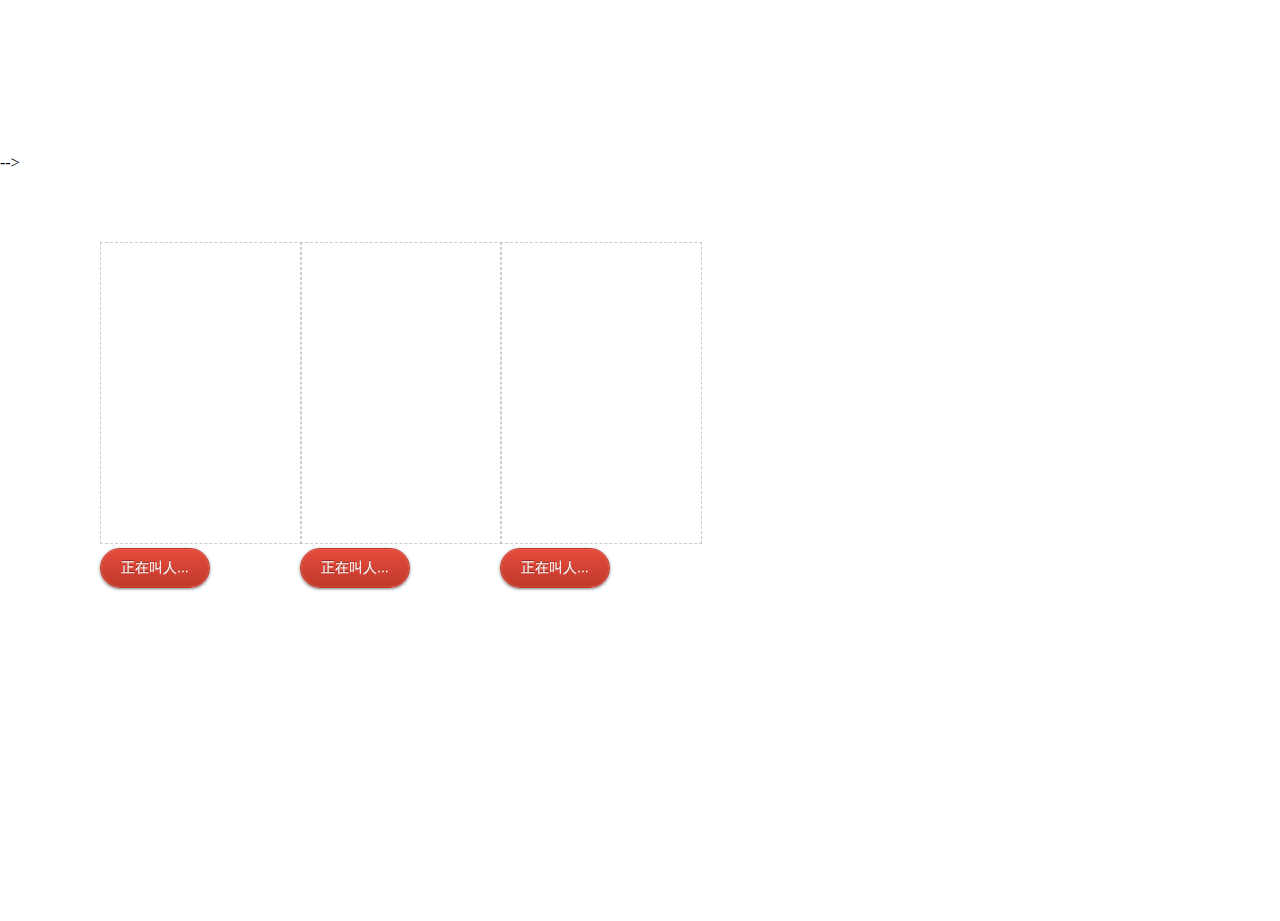
==== sample.html @ 3557ce73 "重构" ====
<!DOCTYPE html>
<html>

<head>
    <meta charset="UTF-8">
    <title>Live2D SampleApp1</title>
    </meta>

    <meta name="viewport" content="width=device-width, initial-scale=0.5, minimum-scale=1.0, maximum-scale=4.0">
    </meta>

    <script src="//apps.bdimg.com/libs/jquery/1.10.2/jquery.min.js"></script>
    <script src="//apps.bdimg.com/libs/jqueryui/1.10.4/jquery-ui.min.js"></script>
    <link rel="stylesheet" type="text/css" href="new/tips/tips.css">
    <script async src="new/tips/tips.js"></script>
    <script src="new/JsManager.js"></script>
    <script>
        $(function()
        {
            $(".drag").draggable(
            {
                containment: document.body
            });
        });
    </script>
    <style>
        html,
        body {
            oveflow: hidden;
            height: 100%;
        }

        body {
            margin: 0px;
            padding: 0px;
        }

        .drag {
            position: fixed;
            width: 200px;
            height: 300px;
            top: 200px;
        }

        #drag_2 {
            left: 100px;
        }

        #drag_3 {
            left: 300px;
        }

        #drag_4 {
            left: 500px;
        }

        #drag_5 {
            right: 100px;
        }

        #drag_6 {
            right: 300px;
        }

        #drag_7 {
            right: 500px;
        }

        .glcanvas {
            /*
                position: absolute;
                top: 50%;
                left: 50%;
                transform: translate(-50%, -50%);
                */
            background-size: 150%;
            background-position: 50% 50%;
            /*
                background-image: url(assets/image/back_class_normal.png);
                */
            z-index: 0;
            bottom: 0px;
            right: 0px;
            position: relative;
        }

        .btnChange {
            z-index: 2;
            left: 30px;
            bottom: 0px;
            position: relative;
        }

        button {
            font-family: Arial, Helvetica, sans-serif;
            font-size: 14px;
            color: #ffffff;
            padding: 10px 20px;
            -moz-border-radius: 30px;
            -webkit-border-radius: 30px;
            border-radius: 30px;
            -moz-box-shadow:
                0px 1px 3px rgba(0, 0, 0, 0.5),
                inset 0px 0px 1px rgba(255, 255, 255, 0.7);
            -webkit-box-shadow:
                0px 1px 3px rgba(0, 0, 0, 0.5),
                inset 0px 0px 1px rgba(255, 255, 255, 0.7);
            box-shadow:
                0px 1px 3px rgba(0, 0, 0, 0.5),
                inset 0px 0px 1px rgba(255, 255, 255, 0.7);
            text-shadow:
                0px -1px 0px rgba(0, 0, 0, 0.4),
                0px 1px 0px rgba(255, 255, 255, 0.3);
        }

        button.active {
            background: linear-gradient(to bottom,
                #3498db,
                #2980b9);
            background: -moz-linear-gradient(top,
                #3498db 0%,
                #2980b9);
            background: -webkit-gradient(linear, left top, left bottom,
                from(#3498db),
                to(#2980b9));
            border: 1px solid #2980b9;
        }

        button.inactive {
            background: linear-gradient(to bottom,
                #e74c3c,
                #c0392b);
            background: -moz-linear-gradient(top,
                #e74c3c 0%,
                #c0392b);
            background: -webkit-gradient(linear, left top, left bottom,
                from(#e74c3c),
                to(#c0392b));
            border: 1px solid #c0392b;
        }
    </style>

</head>

<body onload="sampleManager(), sampleApp1()">

    <h1 style="text-align: center">
        <br>
        <br>
        <br>
    </h1>
    <!-- <img src="info/qq互骂.jpg" style="left: 100px; position: fixed;">
    <img src="info/键盘擂台.jpg" style="right: 100px; position: fixed;"> -->

    <div id="drag_2" class="drag">
        <div class="tips" id="tip_2"></div>
        <canvas id="glcanvas_2" class="glcanvas" width=200 height=300 style="border:dashed 1px #CCC" draggable="true">
        </canvas>
        <button id="btnChange_2" class="active btnChange">准备开打</button>
    </div>

    <div id="drag_3" class="drag">
        <div class="tips" id="tip_3"></div>
        <canvas id="glcanvas_3" class="glcanvas" width=200 height=300 style="border:dashed 1px #CCC" draggable="true">
        </canvas>
        <button id="btnChange_3" class="active btnChange">准备开打</button>
    </div>

    <div id="drag_4" class="drag">
        <div class="tips" id="tip_4"></div>
        <canvas id="glcanvas_4" class="glcanvas" width=200 height=300 style="border:dashed 1px #CCC" draggable="true">
        </canvas>
        <button id="btnChange_4" class="active btnChange">准备开打</button>
    </div>

    <!-- <div id="drag_5" class="drag">
        <div class="tips" id="tip_5"></div>
        <canvas id="glcanvas_5" class="glcanvas" width=200 height=300 style="border:dashed 1px #CCC" draggable="true">
        </canvas>
        <button id="btnChange_5" class="active btnChange">准备开打</button>
    </div>

    <div id="drag_6" class="drag">
        <div class="tips" id="tip_6"></div>
        <canvas id="glcanvas_6" class="glcanvas" width=200 height=300 style="border:dashed 1px #CCC" draggable="true">
        </canvas>
        <button id="btnChange_6" class="active btnChange">准备开打</button>
    </div>

    <div id="drag_7" class="drag">
        <div class="tips" id="tip_7"></div>
        <canvas id="glcanvas_7" class="glcanvas" width=200 height=300 style="border:dashed 1px #CCC" draggable="true">
        </canvas>
        <button id="btnChange_7" class="active btnChange">准备开打</button>
    </div>
    <div id="myconsole" style="color:#000">---- Log ----</div> --> -->


</body>

</html>
---- new/tips/tips.css ----
.tips {
  position: relative;
  opacity: 0;
  width: 250px;
  height: 70px;
  margin: -20px -25px;
  padding: 5px 10px;
  border-radius: 12px;
  box-shadow: 0 3px 15px 2px rgba(191, 158, 118, 0.2);
  font-size: 14px;
  text-align: center;
  text-overflow: ellipsis;
  overflow: hidden;
  
  animation-delay: 5s;
  animation-duration: 50s;
  animation-iteration-count: infinite;
  animation-name: shake;
  animation-timing-function: ease-in-out;
}

#tip_2, #tip_3, #tip_4 {
  border: 1px solid rgba(172, 133, 253, 0.5);
  background-color: rgb(172, 133, 253, 0.62);
}

#tip_5, #tip_6, #tip_7 {
  border: 1px solid rgba(224, 186, 140, 0.62);
  background-color: rgba(236, 217, 188, 0.5);
}

#tip_8 {
  border: 1px solid rgba(115, 210, 22, 0.62);
  background-color: rgba(115, 210, 22, 0.5);
}

@keyframes shake {
  2% {
    transform: translate(0.5px, -1.5px) rotate(-0.5deg);
  }

  4% {
    transform: translate(0.5px, 1.5px) rotate(1.5deg);
  }

  6% {
    transform: translate(1.5px, 1.5px) rotate(1.5deg);
  }

  8% {
    transform: translate(2.5px, 1.5px) rotate(0.5deg);
  }

  10% {
    transform: translate(0.5px, 2.5px) rotate(0.5deg);
  }

  12% {
    transform: translate(1.5px, 1.5px) rotate(0.5deg);
  }

  14% {
    transform: translate(0.5px, 0.5px) rotate(0.5deg);
  }

  16% {
    transform: translate(-1.5px, -0.5px) rotate(1.5deg);
  }

  18% {
    transform: translate(0.5px, 0.5px) rotate(1.5deg);
  }

  20% {
    transform: translate(2.5px, 2.5px) rotate(1.5deg);
  }

  22% {
    transform: translate(0.5px, -1.5px) rotate(1.5deg);
  }

  24% {
    transform: translate(-1.5px, 1.5px) rotate(-0.5deg);
  }

  26% {
    transform: translate(1.5px, 0.5px) rotate(1.5deg);
  }

  28% {
    transform: translate(-0.5px, -0.5px) rotate(-0.5deg);
  }

  30% {
    transform: translate(1.5px, -0.5px) rotate(-0.5deg);
  }

  32% {
    transform: translate(2.5px, -1.5px) rotate(1.5deg);
  }

  34% {
    transform: translate(2.5px, 2.5px) rotate(-0.5deg);
  }

  36% {
    transform: translate(0.5px, -1.5px) rotate(0.5deg);
  }

  38% {
    transform: translate(2.5px, -0.5px) rotate(-0.5deg);
  }

  40% {
    transform: translate(-0.5px, 2.5px) rotate(0.5deg);
  }

  42% {
    transform: translate(-1.5px, 2.5px) rotate(0.5deg);
  }

  44% {
    transform: translate(-1.5px, 1.5px) rotate(0.5deg);
  }

  46% {
    transform: translate(1.5px, -0.5px) rotate(-0.5deg);
  }

  48% {
    transform: translate(2.5px, -0.5px) rotate(0.5deg);
  }

  50% {
    transform: translate(-1.5px, 1.5px) rotate(0.5deg);
  }

  52% {
    transform: translate(-0.5px, 1.5px) rotate(0.5deg);
  }

  54% {
    transform: translate(-1.5px, 1.5px) rotate(0.5deg);
  }

  56% {
    transform: translate(0.5px, 2.5px) rotate(1.5deg);
  }

  58% {
    transform: translate(2.5px, 2.5px) rotate(0.5deg);
  }

  60% {
    transform: translate(2.5px, -1.5px) rotate(1.5deg);
  }

  62% {
    transform: translate(-1.5px, 0.5px) rotate(1.5deg);
  }

  64% {
    transform: translate(-1.5px, 1.5px) rotate(1.5deg);
  }

  66% {
    transform: translate(0.5px, 2.5px) rotate(1.5deg);
  }

  68% {
    transform: translate(2.5px, -1.5px) rotate(1.5deg);
  }

  70% {
    transform: translate(2.5px, 2.5px) rotate(0.5deg);
  }

  72% {
    transform: translate(-0.5px, -1.5px) rotate(1.5deg);
  }

  74% {
    transform: translate(-1.5px, 2.5px) rotate(1.5deg);
  }

  76% {
    transform: translate(-1.5px, 2.5px) rotate(1.5deg);
  }

  78% {
    transform: translate(-1.5px, 2.5px) rotate(0.5deg);
  }

  80% {
    transform: translate(-1.5px, 0.5px) rotate(-0.5deg);
  }

  82% {
    transform: translate(-1.5px, 0.5px) rotate(-0.5deg);
  }

  84% {
    transform: translate(-0.5px, 0.5px) rotate(1.5deg);
  }

  86% {
    transform: translate(2.5px, 1.5px) rotate(0.5deg);
  }

  88% {
    transform: translate(-1.5px, 0.5px) rotate(1.5deg);
  }

  90% {
    transform: translate(-1.5px, -0.5px) rotate(-0.5deg);
  }

  92% {
    transform: translate(-1.5px, -1.5px) rotate(1.5deg);
  }

  94% {
    transform: translate(0.5px, 0.5px) rotate(-0.5deg);
  }

  96% {
    transform: translate(2.5px, -0.5px) rotate(-0.5deg);
  }

  98% {
    transform: translate(-1.5px, -1.5px) rotate(-0.5deg);
  }

  0%, 100% {
    transform: translate(0, 0) rotate(0);
  }
}
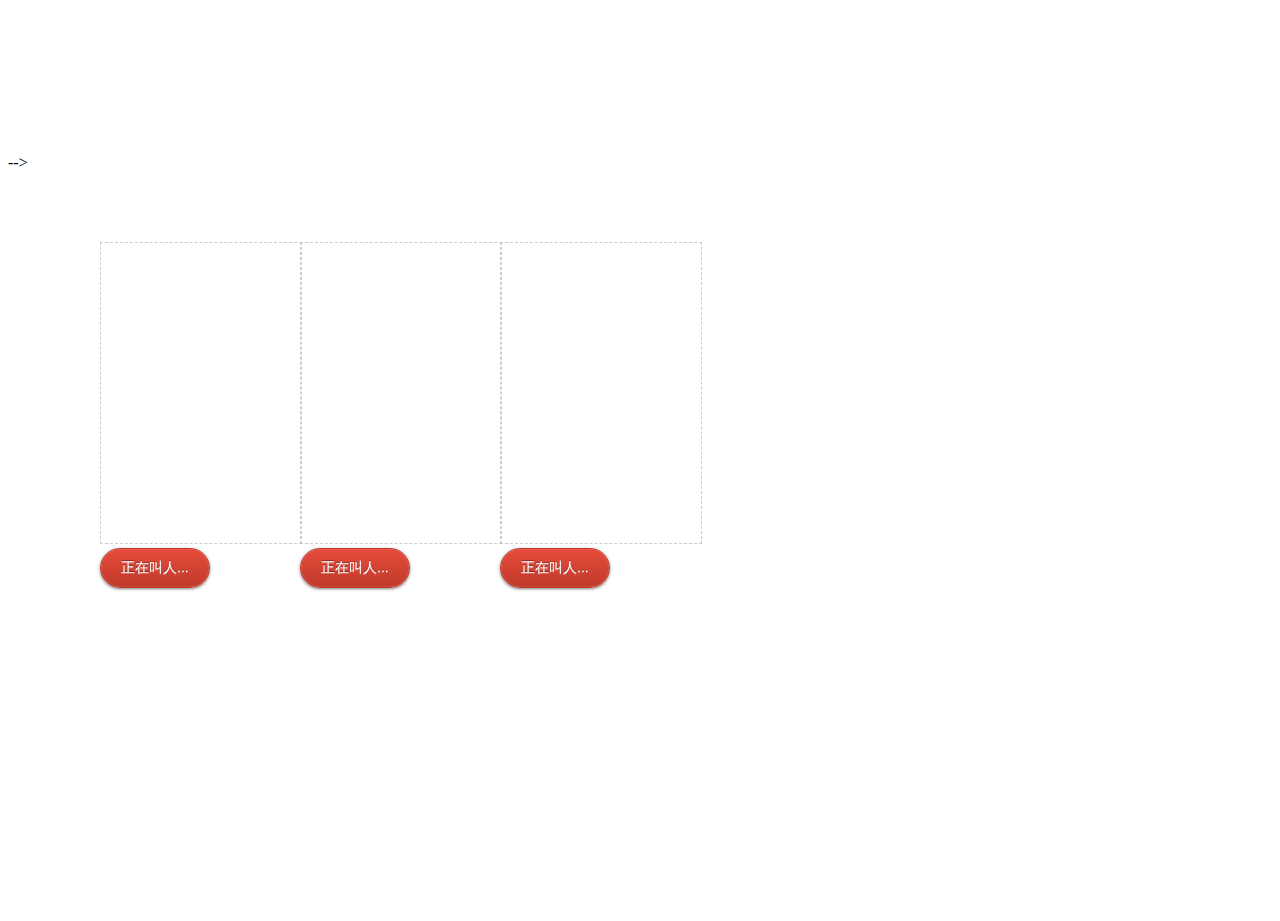
==== commit 1bcee823: "重构2" ====
--- a/sample.html
+++ b/sample.html
@@ -6,12 +6,13 @@
     <title>Live2D SampleApp1</title>
     </meta>
 
-    <meta name="viewport" content="width=device-width, initial-scale=0.5, minimum-scale=1.0, maximum-scale=4.0">
+    <!-- <meta name="viewport" content="width=device-width, initial-scale=0.5, minimum-scale=1.0, maximum-scale=4.0"> -->
     </meta>
 
     <script src="//apps.bdimg.com/libs/jquery/1.10.2/jquery.min.js"></script>
     <script src="//apps.bdimg.com/libs/jqueryui/1.10.4/jquery-ui.min.js"></script>
-    <link rel="stylesheet" type="text/css" href="new/tips/tips.css">
+    <link rel="stylesheet" type="text/css" href="new/live2d.css">
+    <link rel="stylesheet" type="text/css" href="new/tips.css">
     <script async src="new/tips/tips.js"></script>
     <script src="new/JsManager.js"></script>
     <script>
@@ -23,122 +24,7 @@
             });
         });
     </script>
-    <style>
-        html,
-        body {
-            oveflow: hidden;
-            height: 100%;
-        }
 
-        body {
-            margin: 0px;
-            padding: 0px;
-        }
-
-        .drag {
-            position: fixed;
-            width: 200px;
-            height: 300px;
-            top: 200px;
-        }
-
-        #drag_2 {
-            left: 100px;
-        }
-
-        #drag_3 {
-            left: 300px;
-        }
-
-        #drag_4 {
-            left: 500px;
-        }
-
-        #drag_5 {
-            right: 100px;
-        }
-
-        #drag_6 {
-            right: 300px;
-        }
-
-        #drag_7 {
-            right: 500px;
-        }
-
-        .glcanvas {
-            /*
-                position: absolute;
-                top: 50%;
-                left: 50%;
-                transform: translate(-50%, -50%);
-                */
-            background-size: 150%;
-            background-position: 50% 50%;
-            /*
-                background-image: url(assets/image/back_class_normal.png);
-                */
-            z-index: 0;
-            bottom: 0px;
-            right: 0px;
-            position: relative;
-        }
-
-        .btnChange {
-            z-index: 2;
-            left: 30px;
-            bottom: 0px;
-            position: relative;
-        }
-
-        button {
-            font-family: Arial, Helvetica, sans-serif;
-            font-size: 14px;
-            color: #ffffff;
-            padding: 10px 20px;
-            -moz-border-radius: 30px;
-            -webkit-border-radius: 30px;
-            border-radius: 30px;
-            -moz-box-shadow:
-                0px 1px 3px rgba(0, 0, 0, 0.5),
-                inset 0px 0px 1px rgba(255, 255, 255, 0.7);
-            -webkit-box-shadow:
-                0px 1px 3px rgba(0, 0, 0, 0.5),
-                inset 0px 0px 1px rgba(255, 255, 255, 0.7);
-            box-shadow:
-                0px 1px 3px rgba(0, 0, 0, 0.5),
-                inset 0px 0px 1px rgba(255, 255, 255, 0.7);
-            text-shadow:
-                0px -1px 0px rgba(0, 0, 0, 0.4),
-                0px 1px 0px rgba(255, 255, 255, 0.3);
-        }
-
-        button.active {
-            background: linear-gradient(to bottom,
-                #3498db,
-                #2980b9);
-            background: -moz-linear-gradient(top,
-                #3498db 0%,
-                #2980b9);
-            background: -webkit-gradient(linear, left top, left bottom,
-                from(#3498db),
-                to(#2980b9));
-            border: 1px solid #2980b9;
-        }
-
-        button.inactive {
-            background: linear-gradient(to bottom,
-                #e74c3c,
-                #c0392b);
-            background: -moz-linear-gradient(top,
-                #e74c3c 0%,
-                #c0392b);
-            background: -webkit-gradient(linear, left top, left bottom,
-                from(#e74c3c),
-                to(#c0392b));
-            border: 1px solid #c0392b;
-        }
-    </style>
 
 </head>
 
--- a/new/live2d.css
+++ b/new/live2d.css
@@ -0,0 +1,103 @@
+html,
+body {
+    oveflow: hidden;
+    height: 100%;
+}
+
+.drag {
+    position: fixed;
+    width: 200px;
+    height: 300px;
+    top: 200px;
+}
+
+#drag_2 {
+    left: 100px;
+}
+
+#drag_3 {
+    left: 300px;
+}
+
+#drag_4 {
+    left: 500px;
+}
+
+#drag_5 {
+    right: 100px;
+}
+
+#drag_6 {
+    right: 300px;
+}
+
+#drag_7 {
+    right: 500px;
+}
+
+.glcanvas {
+    background-size: 150%;
+    background-position: 50% 50%;
+    /*
+        background-image: url(assets/image/back_class_normal.png);
+        */
+    z-index: 0;
+    bottom: 0px;
+    right: 0px;
+    position: relative;
+}
+
+.btnChange {
+    z-index: 2;
+    left: 30px;
+    bottom: 0px;
+    position: relative;
+}
+
+button {
+    font-family: Arial, Helvetica, sans-serif;
+    font-size: 14px;
+    color: #ffffff;
+    padding: 10px 20px;
+    -moz-border-radius: 30px;
+    -webkit-border-radius: 30px;
+    border-radius: 30px;
+    -moz-box-shadow:
+        0px 1px 3px rgba(0, 0, 0, 0.5),
+        inset 0px 0px 1px rgba(255, 255, 255, 0.7);
+    -webkit-box-shadow:
+        0px 1px 3px rgba(0, 0, 0, 0.5),
+        inset 0px 0px 1px rgba(255, 255, 255, 0.7);
+    box-shadow:
+        0px 1px 3px rgba(0, 0, 0, 0.5),
+        inset 0px 0px 1px rgba(255, 255, 255, 0.7);
+    text-shadow:
+        0px -1px 0px rgba(0, 0, 0, 0.4),
+        0px 1px 0px rgba(255, 255, 255, 0.3);
+}
+
+button.active {
+    background: linear-gradient(to bottom,
+        #3498db,
+        #2980b9);
+    background: -moz-linear-gradient(top,
+        #3498db 0%,
+        #2980b9);
+    background: -webkit-gradient(linear, left top, left bottom,
+        from(#3498db),
+        to(#2980b9));
+    border: 1px solid #2980b9;
+}
+
+button.inactive {
+    background: linear-gradient(to bottom,
+        #e74c3c,
+        #c0392b);
+    background: -moz-linear-gradient(top,
+        #e74c3c 0%,
+        #c0392b);
+    background: -webkit-gradient(linear, left top, left bottom,
+        from(#e74c3c),
+        to(#c0392b));
+    border: 1px solid #c0392b;
+}
--- a/new/tips.css
+++ b/new/tips.css
@@ -0,0 +1,237 @@
+.tips {
+  position: relative;
+  opacity: 0;
+  width: 250px;
+  height: 70px;
+  margin: -20px -25px;
+  padding: 5px 10px;
+  border-radius: 12px;
+  box-shadow: 0 3px 15px 2px rgba(191, 158, 118, 0.2);
+  font-size: 14px;
+  text-align: center;
+  text-overflow: ellipsis;
+  overflow: hidden;
+  
+  animation-delay: 5s;
+  animation-duration: 50s;
+  animation-iteration-count: infinite;
+  animation-name: shake;
+  animation-timing-function: ease-in-out;
+}
+
+#tip_2, #tip_3, #tip_4 {
+  border: 1px solid rgba(172, 133, 253, 0.5);
+  background-color: rgb(172, 133, 253, 0.62);
+}
+
+#tip_5, #tip_6, #tip_7 {
+  border: 1px solid rgba(224, 186, 140, 0.62);
+  background-color: rgba(236, 217, 188, 0.5);
+}
+
+#tip_8 {
+  border: 1px solid rgba(115, 210, 22, 0.62);
+  background-color: rgba(115, 210, 22, 0.5);
+}
+
+@keyframes shake {
+  2% {
+    transform: translate(0.5px, -1.5px) rotate(-0.5deg);
+  }
+
+  4% {
+    transform: translate(0.5px, 1.5px) rotate(1.5deg);
+  }
+
+  6% {
+    transform: translate(1.5px, 1.5px) rotate(1.5deg);
+  }
+
+  8% {
+    transform: translate(2.5px, 1.5px) rotate(0.5deg);
+  }
+
+  10% {
+    transform: translate(0.5px, 2.5px) rotate(0.5deg);
+  }
+
+  12% {
+    transform: translate(1.5px, 1.5px) rotate(0.5deg);
+  }
+
+  14% {
+    transform: translate(0.5px, 0.5px) rotate(0.5deg);
+  }
+
+  16% {
+    transform: translate(-1.5px, -0.5px) rotate(1.5deg);
+  }
+
+  18% {
+    transform: translate(0.5px, 0.5px) rotate(1.5deg);
+  }
+
+  20% {
+    transform: translate(2.5px, 2.5px) rotate(1.5deg);
+  }
+
+  22% {
+    transform: translate(0.5px, -1.5px) rotate(1.5deg);
+  }
+
+  24% {
+    transform: translate(-1.5px, 1.5px) rotate(-0.5deg);
+  }
+
+  26% {
+    transform: translate(1.5px, 0.5px) rotate(1.5deg);
+  }
+
+  28% {
+    transform: translate(-0.5px, -0.5px) rotate(-0.5deg);
+  }
+
+  30% {
+    transform: translate(1.5px, -0.5px) rotate(-0.5deg);
+  }
+
+  32% {
+    transform: translate(2.5px, -1.5px) rotate(1.5deg);
+  }
+
+  34% {
+    transform: translate(2.5px, 2.5px) rotate(-0.5deg);
+  }
+
+  36% {
+    transform: translate(0.5px, -1.5px) rotate(0.5deg);
+  }
+
+  38% {
+    transform: translate(2.5px, -0.5px) rotate(-0.5deg);
+  }
+
+  40% {
+    transform: translate(-0.5px, 2.5px) rotate(0.5deg);
+  }
+
+  42% {
+    transform: translate(-1.5px, 2.5px) rotate(0.5deg);
+  }
+
+  44% {
+    transform: translate(-1.5px, 1.5px) rotate(0.5deg);
+  }
+
+  46% {
+    transform: translate(1.5px, -0.5px) rotate(-0.5deg);
+  }
+
+  48% {
+    transform: translate(2.5px, -0.5px) rotate(0.5deg);
+  }
+
+  50% {
+    transform: translate(-1.5px, 1.5px) rotate(0.5deg);
+  }
+
+  52% {
+    transform: translate(-0.5px, 1.5px) rotate(0.5deg);
+  }
+
+  54% {
+    transform: translate(-1.5px, 1.5px) rotate(0.5deg);
+  }
+
+  56% {
+    transform: translate(0.5px, 2.5px) rotate(1.5deg);
+  }
+
+  58% {
+    transform: translate(2.5px, 2.5px) rotate(0.5deg);
+  }
+
+  60% {
+    transform: translate(2.5px, -1.5px) rotate(1.5deg);
+  }
+
+  62% {
+    transform: translate(-1.5px, 0.5px) rotate(1.5deg);
+  }
+
+  64% {
+    transform: translate(-1.5px, 1.5px) rotate(1.5deg);
+  }
+
+  66% {
+    transform: translate(0.5px, 2.5px) rotate(1.5deg);
+  }
+
+  68% {
+    transform: translate(2.5px, -1.5px) rotate(1.5deg);
+  }
+
+  70% {
+    transform: translate(2.5px, 2.5px) rotate(0.5deg);
+  }
+
+  72% {
+    transform: translate(-0.5px, -1.5px) rotate(1.5deg);
+  }
+
+  74% {
+    transform: translate(-1.5px, 2.5px) rotate(1.5deg);
+  }
+
+  76% {
+    transform: translate(-1.5px, 2.5px) rotate(1.5deg);
+  }
+
+  78% {
+    transform: translate(-1.5px, 2.5px) rotate(0.5deg);
+  }
+
+  80% {
+    transform: translate(-1.5px, 0.5px) rotate(-0.5deg);
+  }
+
+  82% {
+    transform: translate(-1.5px, 0.5px) rotate(-0.5deg);
+  }
+
+  84% {
+    transform: translate(-0.5px, 0.5px) rotate(1.5deg);
+  }
+
+  86% {
+    transform: translate(2.5px, 1.5px) rotate(0.5deg);
+  }
+
+  88% {
+    transform: translate(-1.5px, 0.5px) rotate(1.5deg);
+  }
+
+  90% {
+    transform: translate(-1.5px, -0.5px) rotate(-0.5deg);
+  }
+
+  92% {
+    transform: translate(-1.5px, -1.5px) rotate(1.5deg);
+  }
+
+  94% {
+    transform: translate(0.5px, 0.5px) rotate(-0.5deg);
+  }
+
+  96% {
+    transform: translate(2.5px, -0.5px) rotate(-0.5deg);
+  }
+
+  98% {
+    transform: translate(-1.5px, -1.5px) rotate(-0.5deg);
+  }
+
+  0%, 100% {
+    transform: translate(0, 0) rotate(0);
+  }
+}
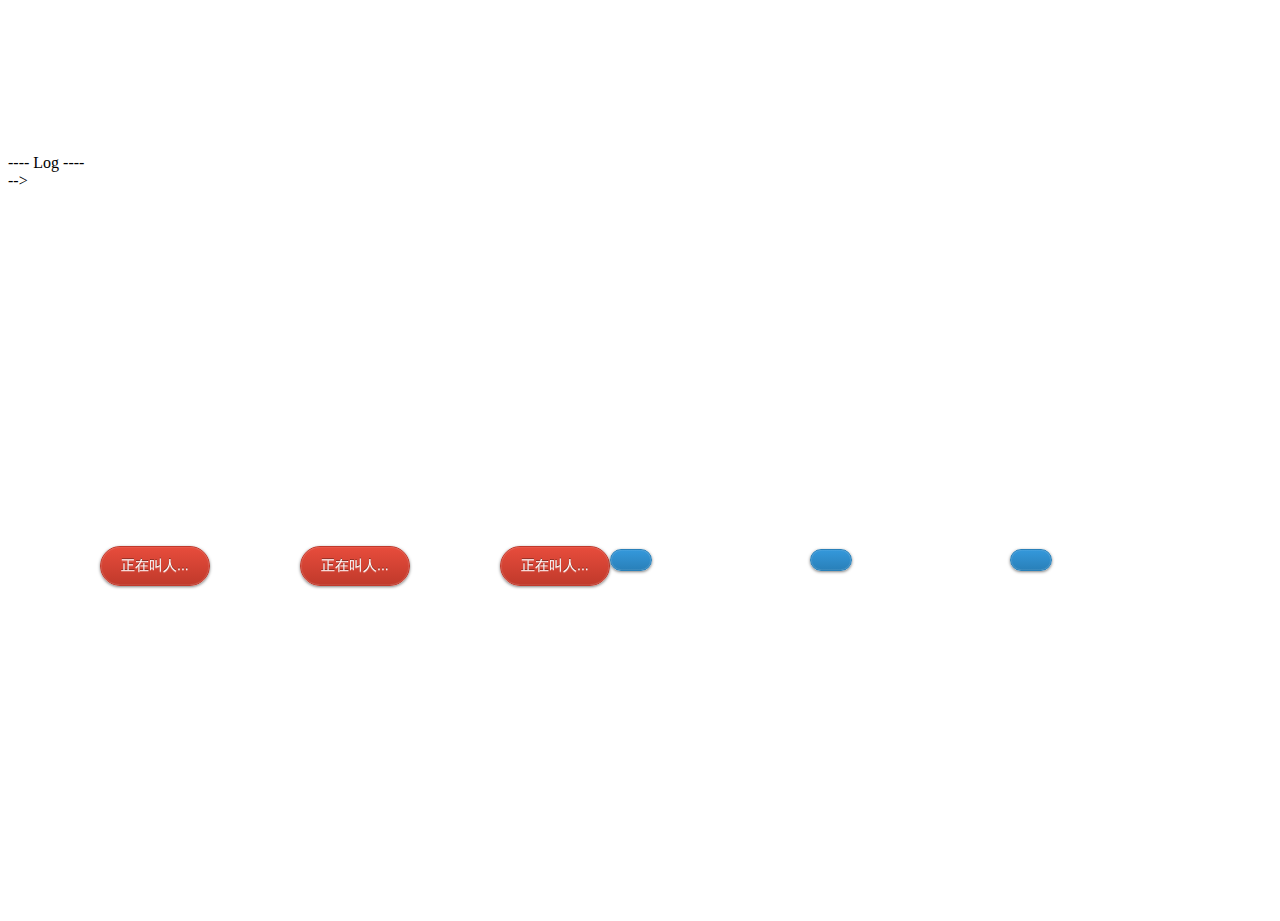
==== commit f69fdc95: "统一用JSManager加载" ====
--- a/sample.html
+++ b/sample.html
@@ -15,15 +15,6 @@
     <link rel="stylesheet" type="text/css" href="new/tips.css">
     <script async src="new/tips/tips.js"></script>
     <script src="new/JsManager.js"></script>
-    <script>
-        $(function()
-        {
-            $(".drag").draggable(
-            {
-                containment: document.body
-            });
-        });
-    </script>
 
 
 </head>
@@ -37,50 +28,8 @@
     </h1>
     <!-- <img src="info/qq互骂.jpg" style="left: 100px; position: fixed;">
     <img src="info/键盘擂台.jpg" style="right: 100px; position: fixed;"> -->
-
-    <div id="drag_2" class="drag">
-        <div class="tips" id="tip_2"></div>
-        <canvas id="glcanvas_2" class="glcanvas" width=200 height=300 style="border:dashed 1px #CCC" draggable="true">
-        </canvas>
-        <button id="btnChange_2" class="active btnChange">准备开打</button>
-    </div>
-
-    <div id="drag_3" class="drag">
-        <div class="tips" id="tip_3"></div>
-        <canvas id="glcanvas_3" class="glcanvas" width=200 height=300 style="border:dashed 1px #CCC" draggable="true">
-        </canvas>
-        <button id="btnChange_3" class="active btnChange">准备开打</button>
-    </div>
-
-    <div id="drag_4" class="drag">
-        <div class="tips" id="tip_4"></div>
-        <canvas id="glcanvas_4" class="glcanvas" width=200 height=300 style="border:dashed 1px #CCC" draggable="true">
-        </canvas>
-        <button id="btnChange_4" class="active btnChange">准备开打</button>
-    </div>
-
-    <!-- <div id="drag_5" class="drag">
-        <div class="tips" id="tip_5"></div>
-        <canvas id="glcanvas_5" class="glcanvas" width=200 height=300 style="border:dashed 1px #CCC" draggable="true">
-        </canvas>
-        <button id="btnChange_5" class="active btnChange">准备开打</button>
-    </div>
-
-    <div id="drag_6" class="drag">
-        <div class="tips" id="tip_6"></div>
-        <canvas id="glcanvas_6" class="glcanvas" width=200 height=300 style="border:dashed 1px #CCC" draggable="true">
-        </canvas>
-        <button id="btnChange_6" class="active btnChange">准备开打</button>
-    </div>
-
-    <div id="drag_7" class="drag">
-        <div class="tips" id="tip_7"></div>
-        <canvas id="glcanvas_7" class="glcanvas" width=200 height=300 style="border:dashed 1px #CCC" draggable="true">
-        </canvas>
-        <button id="btnChange_7" class="active btnChange">准备开打</button>
-    </div>
-    <div id="myconsole" style="color:#000">---- Log ----</div> --> -->
-
+    
+    <div id="myconsole" style="color:#000">---- Log ----</div> -->
 
 </body>
 
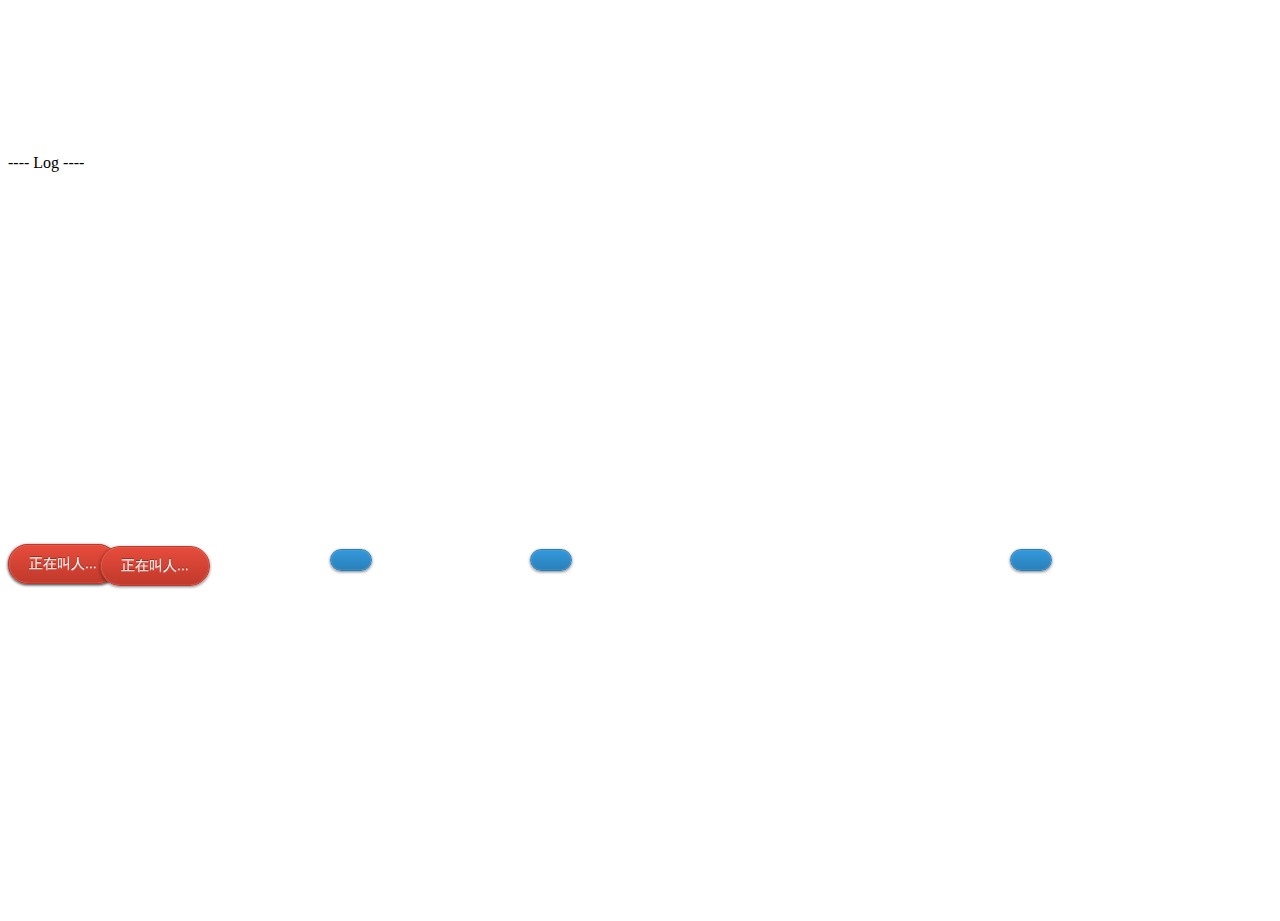
==== commit d93d10f0: "无限canvas" ====
--- a/sample.html
+++ b/sample.html
@@ -19,7 +19,7 @@
 
 </head>
 
-<body onload="sampleManager(), sampleApp1()">
+<body onload="sampleManager()">
 
     <h1 style="text-align: center">
         <br>
@@ -29,7 +29,7 @@
     <!-- <img src="info/qq互骂.jpg" style="left: 100px; position: fixed;">
     <img src="info/键盘擂台.jpg" style="right: 100px; position: fixed;"> -->
     
-    <div id="myconsole" style="color:#000">---- Log ----</div> -->
+    <div id="myconsole" style="color:#000">---- Log ----</div>
 
 </body>
 
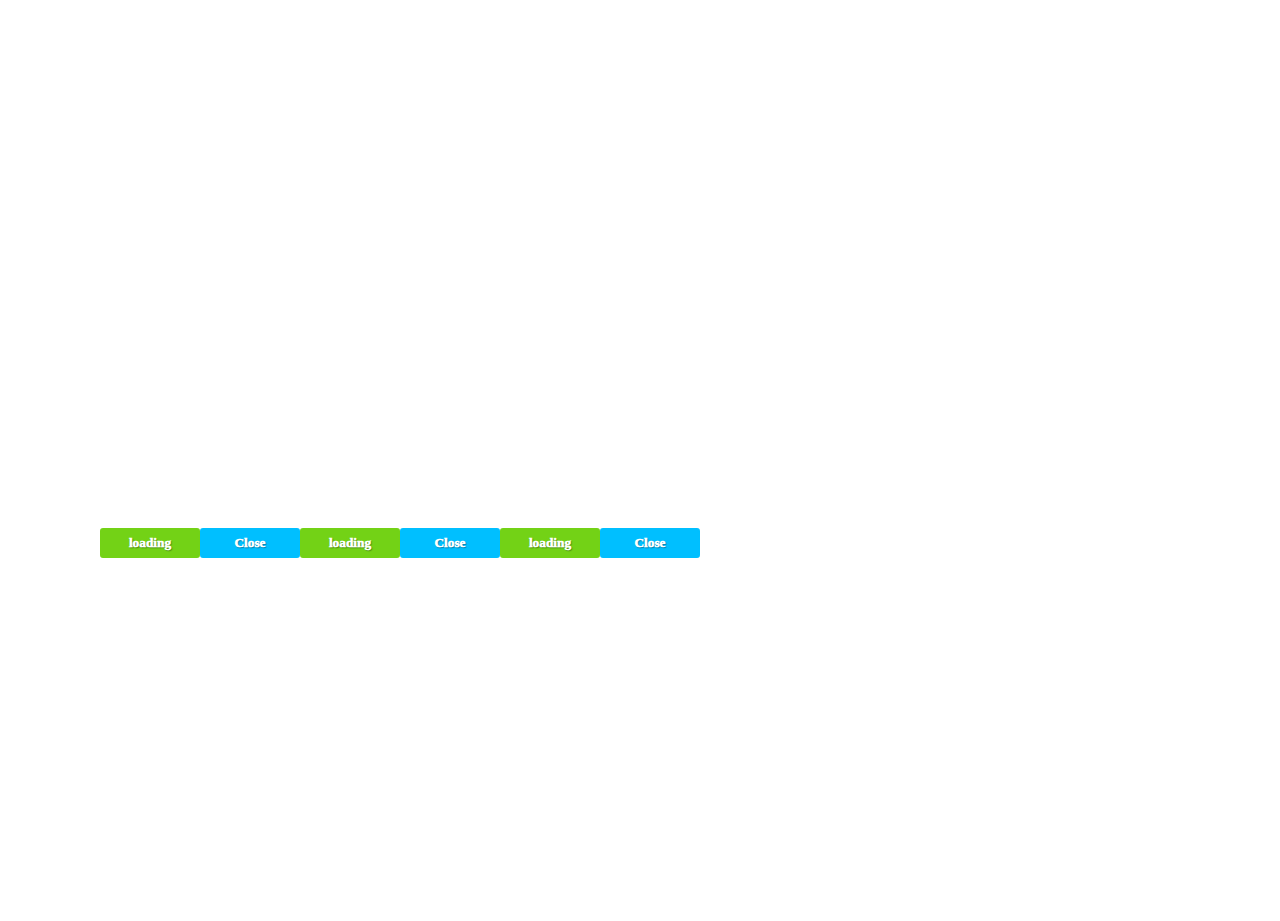
==== commit 9f024947: "按键" ====
--- a/sample.html
+++ b/sample.html
@@ -29,7 +29,7 @@
     <!-- <img src="info/qq互骂.jpg" style="left: 100px; position: fixed;">
     <img src="info/键盘擂台.jpg" style="right: 100px; position: fixed;"> -->
     
-    <div id="myconsole" style="color:#000">---- Log ----</div>
+    <!-- <div id="myconsole" style="color:#000">---- Log ----</div> -->
 
 </body>
 
--- a/new/live2d.css
+++ b/new/live2d.css
@@ -1,13 +1,10 @@
 html,
 body {
-    oveflow: hidden;
     height: 100%;
 }
 
 .drag {
     position: fixed;
-    width: 200px;
-    height: 300px;
     top: 200px;
 }
 
@@ -36,25 +33,71 @@
 }
 
 .glcanvas {
-    background-size: 150%;
-    background-position: 50% 50%;
-    /*
-        background-image: url(assets/image/back_class_normal.png);
-        */
     z-index: 0;
     bottom: 0px;
     right: 0px;
     position: relative;
 }
 
-.btnChange {
-    z-index: 2;
-    left: 30px;
-    bottom: 0px;
-    position: relative;
+:root {
+    --purple: rgba(172, 133, 253, 1);
+    --orange: rgba(236, 217, 188, 1);
+    --green: rgba(115, 210, 22, 1);
+    --deepskyblue: rgba(0, 191, 255,1);
+    --deeppink: rgba(255, 20, 147 1);
+    --cyan: rgba(0, 255, 255, 1);
+    --mediumspringgreen: rgba(0, 251, 127, 1);
 }
 
 button {
+    color: white;
+    text-align: center;
+    text-shadow: 1px 1px 1px rgba(0, 0, 0, 0.3);
+    font-weight: 990;
+    font-family: DejaVu Sans Mono for Powerline;
+    height: 30px;
+    border-radius: 3px;
+    border-style: solid;
+    padding: 0px;
+    margin: -3px 0px 0px 0px;
+
+    z-index: 2;
+    position: absolute;
+    bottom: auto;
+}
+
+.btnChange {
+    left: 0px;
+    border-color: var(--green);
+    background-color: var(--green);
+}
+
+.btnChange:hover {
+    transition-duration: 1s;
+    border-color: var(--mediumspringgreen);
+    background-color: var(--mediumspringgreen);
+}
+
+.btnClose {
+    right: 0px;
+    border-color: var(--deepskyblue);
+    background-color: var(--deepskyblue);
+}
+
+.btnClose:hover {
+    transition-duration: 1s;
+    border-color: var(--cyan);
+    background-color: var(--cyan);
+}
+
+.btnLock {
+    z-index: 2;
+    position: relative;
+    border-color: var(--deeppink);
+    background-color: var(--deeppink);
+}
+
+/* button {
     font-family: Arial, Helvetica, sans-serif;
     font-size: 14px;
     color: #ffffff;
@@ -100,4 +143,4 @@
         from(#e74c3c),
         to(#c0392b));
     border: 1px solid #c0392b;
-}
+} */
--- a/new/tips.css
+++ b/new/tips.css
@@ -1,17 +1,14 @@
 .tips {
   position: relative;
   opacity: 0;
-  width: 250px;
   height: 70px;
-  margin: -20px -25px;
-  padding: 5px 10px;
+  box-shadow: 0 3px 15px 2px rgba(191, 158, 118, 0.2);
   border-radius: 12px;
-  box-shadow: 0 3px 15px 2px rgba(191, 158, 118, 0.2);
   font-size: 14px;
   text-align: center;
   text-overflow: ellipsis;
   overflow: hidden;
-  
+
   animation-delay: 5s;
   animation-duration: 50s;
   animation-iteration-count: infinite;
@@ -19,19 +16,28 @@
   animation-timing-function: ease-in-out;
 }
 
+:root {
+  --purple-box: rgba(172, 133, 253, 0.5);
+  --purple-border: 1px solid rgb(172, 133, 253, 0.62);
+  --orange-box: rgba(236, 217, 188, 0.5);
+  --orange-border: 1px solid rgba(224, 186, 140, 0.62);
+  --green-box: rgba(115, 210, 22, 0.5);
+  --green-border: 1px solid rgba(115, 210, 22, 0.62);
+}
+
 #tip_2, #tip_3, #tip_4 {
-  border: 1px solid rgba(172, 133, 253, 0.5);
-  background-color: rgb(172, 133, 253, 0.62);
+  border: var(--purple-border);
+  background-color: var(--purple-box);
 }
 
 #tip_5, #tip_6, #tip_7 {
-  border: 1px solid rgba(224, 186, 140, 0.62);
-  background-color: rgba(236, 217, 188, 0.5);
-}
-
-#tip_8 {
-  border: 1px solid rgba(115, 210, 22, 0.62);
-  background-color: rgba(115, 210, 22, 0.5);
+  border: var(--orange-border);
+  background-color: var(--orange-box);
+}
+
+#tip_0, #tip_1, #tip_8 {
+  border: var(--green-border);
+  background-color: var(--green-box);
 }
 
 @keyframes shake {
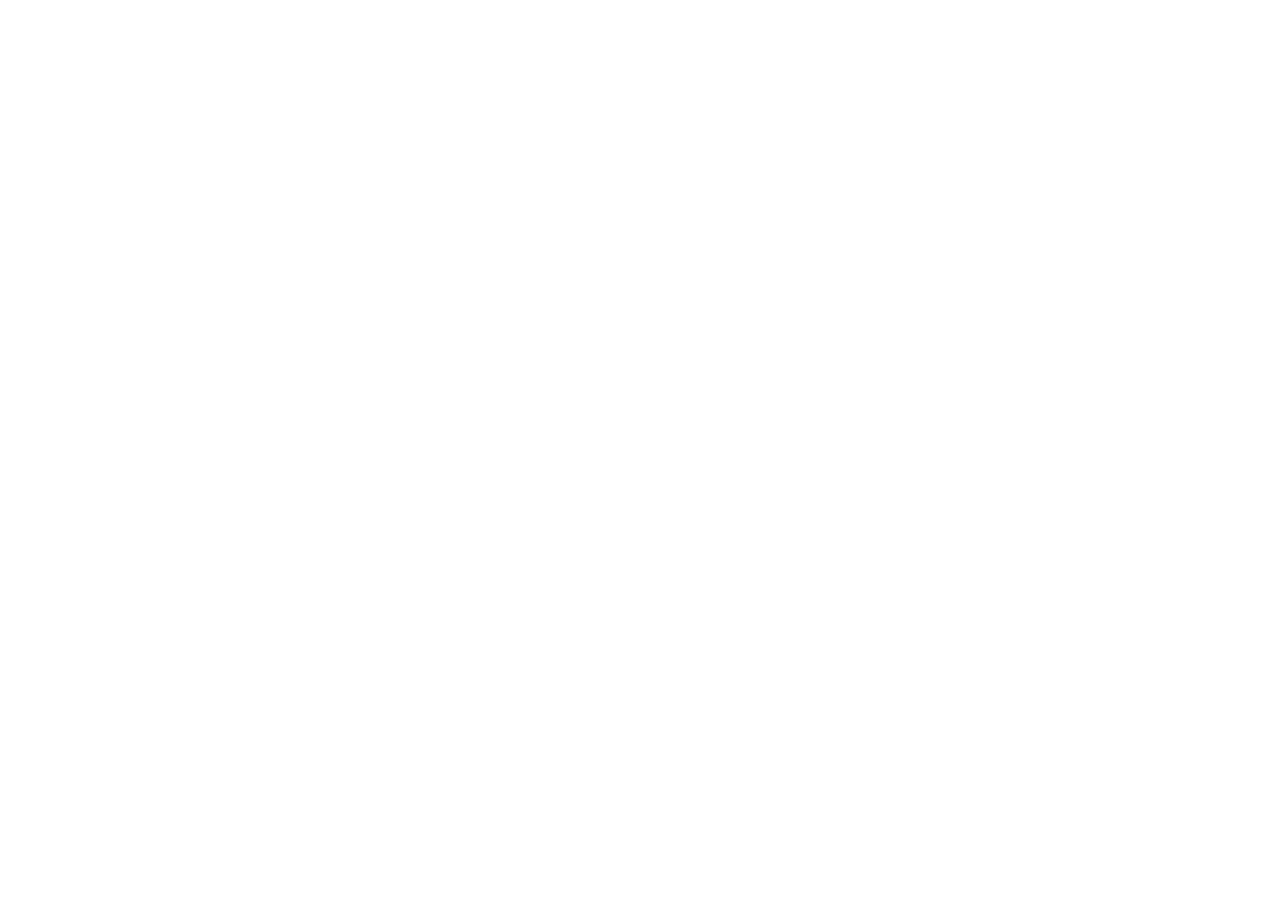
==== commit 9d0e2ab9: "本地加载" ====
--- a/sample.html
+++ b/sample.html
@@ -11,10 +11,13 @@
 
     <script src="//apps.bdimg.com/libs/jquery/1.10.2/jquery.min.js"></script>
     <script src="//apps.bdimg.com/libs/jqueryui/1.10.4/jquery-ui.min.js"></script>
-    <link rel="stylesheet" type="text/css" href="new/live2d.css">
-    <link rel="stylesheet" type="text/css" href="new/tips.css">
-    <script async src="new/tips/tips.js"></script>
-    <script src="new/JsManager.js"></script>
+    <!-- <link rel="stylesheet" type="text/css" href="new/extension/live2d.css">
+    <link rel="stylesheet" type="text/css" href="new/extension/tips.css">
+    <script async src="new/extension/tips.js"></script>
+    <script src="new/extension/JsManager.js"></script> -->
+    <script async src="new/main.js"></script>
+    <link rel="stylesheet" type="text/css" href="new/main.css">
+
 
 
 </head>
--- a/new/extension/live2d.css
+++ b/new/extension/live2d.css
@@ -0,0 +1,107 @@
+html,
+body {
+  height: 100%;
+}
+
+.drag {
+  position: fixed;
+}
+
+/* #drag_0 {
+  left: 0px;
+  top: 0px;
+} */
+
+.glcanvas {
+  z-index: 0;
+  bottom: 0px;
+  right: 0px;
+  position: relative;
+}
+
+:root {
+  --purple: rgba(172, 133, 253, 1);
+  --orange: rgba(236, 217, 188, 1);
+  --green: rgba(115, 210, 22, 1);
+  --deepskyblue: rgba(0, 191, 255, 1);
+  --hotpink: rgba(255, 105, 180, 1);
+  --cyan: rgba(0, 255, 255, 1);
+  --mediumspringgreen: rgba(0, 251, 127, 1);
+  --violet: rgba(238, 130, 238, 1);
+  --darkviolet: rgba(148, 0, 211, 1);
+  --yellow: rgba(255, 255, 0, 1);
+  --orange: rgba(255, 165, 0, 1);
+}
+
+.myBtn {
+  color: white;
+  opacity: 0.9;
+  text-align: center;
+  text-shadow: 1px 1px 1px rgba(0, 0, 0, 0.3);
+  font-size: 14px;
+  font-weight: 901;
+  font-family: DejaVu Sans Mono for Powerline;
+  line-height: 25px;
+  height: 25px;
+  user-select: none;
+  /* 不能选定 */
+
+  border: 3px;
+  border-radius: 3px;
+  border-style: solid;
+  padding: 0px;
+  margin: -3px 0px 0px 0px;
+
+  z-index: 2;
+  position: absolute;
+  bottom: auto;
+}
+
+.btnChange {
+  border-color: var(--green);
+  background-color: var(--green);
+}
+
+.btnChange:hover {
+  transition-duration: 1s;
+  border-color: var(--mediumspringgreen);
+  background-color: var(--mediumspringgreen);
+}
+
+.btnChanging {
+  border-color: var(--hotpink);
+  background-color: var(--hotpink);
+}
+
+.btnClose {
+  border-color: var(--deepskyblue);
+  background-color: var(--deepskyblue);
+}
+
+.btnClose:hover {
+  transition-duration: 1s;
+  border-color: var(--cyan);
+  background-color: var(--cyan);
+}
+
+.btnHide {
+  border-color: var(--darkviolet);
+  background-color: var(--darkviolet);
+}
+
+.btnHide:hover {
+  transition-duration: 1s;
+  border-color: var(--violet);
+  background-color: var(--violet);
+}
+
+.btnShow {
+  border-color: var(--orange);
+  background-color: var(--orange);
+}
+
+.btnShow:hover {
+  transition-duration: 1s;
+  border-color: var(--yellow);
+  background-color: var(--yellow);
+}--- a/new/extension/tips.css
+++ b/new/extension/tips.css
@@ -0,0 +1,244 @@
+.tips {
+  position: relative;
+  opacity: 0;
+  height: 60px;
+  box-shadow: 0 3px 15px 2px rgba(191, 158, 118, 0.2);
+  border-radius: 12px;
+  font-size: 14px;
+  padding: 5px;
+  text-align: center;
+  text-overflow: ellipsis;
+  overflow: hidden;
+
+  animation-delay: 5s;
+  animation-duration: 50s;
+  animation-iteration-count: infinite;
+  animation-name: shake;
+  animation-timing-function: ease-in-out;
+}
+
+:root {
+  --purple-box: rgba(172, 133, 253, 0.5);
+  --purple-border: 1px solid rgb(172, 133, 253, 0.62);
+  --orange-box: rgba(236, 217, 188, 0.5);
+  --orange-border: 1px solid rgba(224, 186, 140, 0.62);
+  --green-box: rgba(115, 210, 22, 0.5);
+  --green-border: 1px solid rgba(115, 210, 22, 0.62);
+}
+
+#tip_2, #tip_3, #tip_4 {
+  border: var(--purple-border);
+  background-color: var(--purple-box);
+}
+
+#tip_5, #tip_6, #tip_7 {
+  border: var(--orange-border);
+  background-color: var(--orange-box);
+}
+
+#tip_0, #tip_1, #tip_8 {
+  border: var(--green-border);
+  background-color: var(--green-box);
+}
+
+@keyframes shake {
+  2% {
+    transform: translate(0.5px, -1.5px) rotate(-0.5deg);
+  }
+
+  4% {
+    transform: translate(0.5px, 1.5px) rotate(1.5deg);
+  }
+
+  6% {
+    transform: translate(1.5px, 1.5px) rotate(1.5deg);
+  }
+
+  8% {
+    transform: translate(2.5px, 1.5px) rotate(0.5deg);
+  }
+
+  10% {
+    transform: translate(0.5px, 2.5px) rotate(0.5deg);
+  }
+
+  12% {
+    transform: translate(1.5px, 1.5px) rotate(0.5deg);
+  }
+
+  14% {
+    transform: translate(0.5px, 0.5px) rotate(0.5deg);
+  }
+
+  16% {
+    transform: translate(-1.5px, -0.5px) rotate(1.5deg);
+  }
+
+  18% {
+    transform: translate(0.5px, 0.5px) rotate(1.5deg);
+  }
+
+  20% {
+    transform: translate(2.5px, 2.5px) rotate(1.5deg);
+  }
+
+  22% {
+    transform: translate(0.5px, -1.5px) rotate(1.5deg);
+  }
+
+  24% {
+    transform: translate(-1.5px, 1.5px) rotate(-0.5deg);
+  }
+
+  26% {
+    transform: translate(1.5px, 0.5px) rotate(1.5deg);
+  }
+
+  28% {
+    transform: translate(-0.5px, -0.5px) rotate(-0.5deg);
+  }
+
+  30% {
+    transform: translate(1.5px, -0.5px) rotate(-0.5deg);
+  }
+
+  32% {
+    transform: translate(2.5px, -1.5px) rotate(1.5deg);
+  }
+
+  34% {
+    transform: translate(2.5px, 2.5px) rotate(-0.5deg);
+  }
+
+  36% {
+    transform: translate(0.5px, -1.5px) rotate(0.5deg);
+  }
+
+  38% {
+    transform: translate(2.5px, -0.5px) rotate(-0.5deg);
+  }
+
+  40% {
+    transform: translate(-0.5px, 2.5px) rotate(0.5deg);
+  }
+
+  42% {
+    transform: translate(-1.5px, 2.5px) rotate(0.5deg);
+  }
+
+  44% {
+    transform: translate(-1.5px, 1.5px) rotate(0.5deg);
+  }
+
+  46% {
+    transform: translate(1.5px, -0.5px) rotate(-0.5deg);
+  }
+
+  48% {
+    transform: translate(2.5px, -0.5px) rotate(0.5deg);
+  }
+
+  50% {
+    transform: translate(-1.5px, 1.5px) rotate(0.5deg);
+  }
+
+  52% {
+    transform: translate(-0.5px, 1.5px) rotate(0.5deg);
+  }
+
+  54% {
+    transform: translate(-1.5px, 1.5px) rotate(0.5deg);
+  }
+
+  56% {
+    transform: translate(0.5px, 2.5px) rotate(1.5deg);
+  }
+
+  58% {
+    transform: translate(2.5px, 2.5px) rotate(0.5deg);
+  }
+
+  60% {
+    transform: translate(2.5px, -1.5px) rotate(1.5deg);
+  }
+
+  62% {
+    transform: translate(-1.5px, 0.5px) rotate(1.5deg);
+  }
+
+  64% {
+    transform: translate(-1.5px, 1.5px) rotate(1.5deg);
+  }
+
+  66% {
+    transform: translate(0.5px, 2.5px) rotate(1.5deg);
+  }
+
+  68% {
+    transform: translate(2.5px, -1.5px) rotate(1.5deg);
+  }
+
+  70% {
+    transform: translate(2.5px, 2.5px) rotate(0.5deg);
+  }
+
+  72% {
+    transform: translate(-0.5px, -1.5px) rotate(1.5deg);
+  }
+
+  74% {
+    transform: translate(-1.5px, 2.5px) rotate(1.5deg);
+  }
+
+  76% {
+    transform: translate(-1.5px, 2.5px) rotate(1.5deg);
+  }
+
+  78% {
+    transform: translate(-1.5px, 2.5px) rotate(0.5deg);
+  }
+
+  80% {
+    transform: translate(-1.5px, 0.5px) rotate(-0.5deg);
+  }
+
+  82% {
+    transform: translate(-1.5px, 0.5px) rotate(-0.5deg);
+  }
+
+  84% {
+    transform: translate(-0.5px, 0.5px) rotate(1.5deg);
+  }
+
+  86% {
+    transform: translate(2.5px, 1.5px) rotate(0.5deg);
+  }
+
+  88% {
+    transform: translate(-1.5px, 0.5px) rotate(1.5deg);
+  }
+
+  90% {
+    transform: translate(-1.5px, -0.5px) rotate(-0.5deg);
+  }
+
+  92% {
+    transform: translate(-1.5px, -1.5px) rotate(1.5deg);
+  }
+
+  94% {
+    transform: translate(0.5px, 0.5px) rotate(-0.5deg);
+  }
+
+  96% {
+    transform: translate(2.5px, -0.5px) rotate(-0.5deg);
+  }
+
+  98% {
+    transform: translate(-1.5px, -1.5px) rotate(-0.5deg);
+  }
+
+  0%, 100% {
+    transform: translate(0, 0) rotate(0);
+  }
+}
